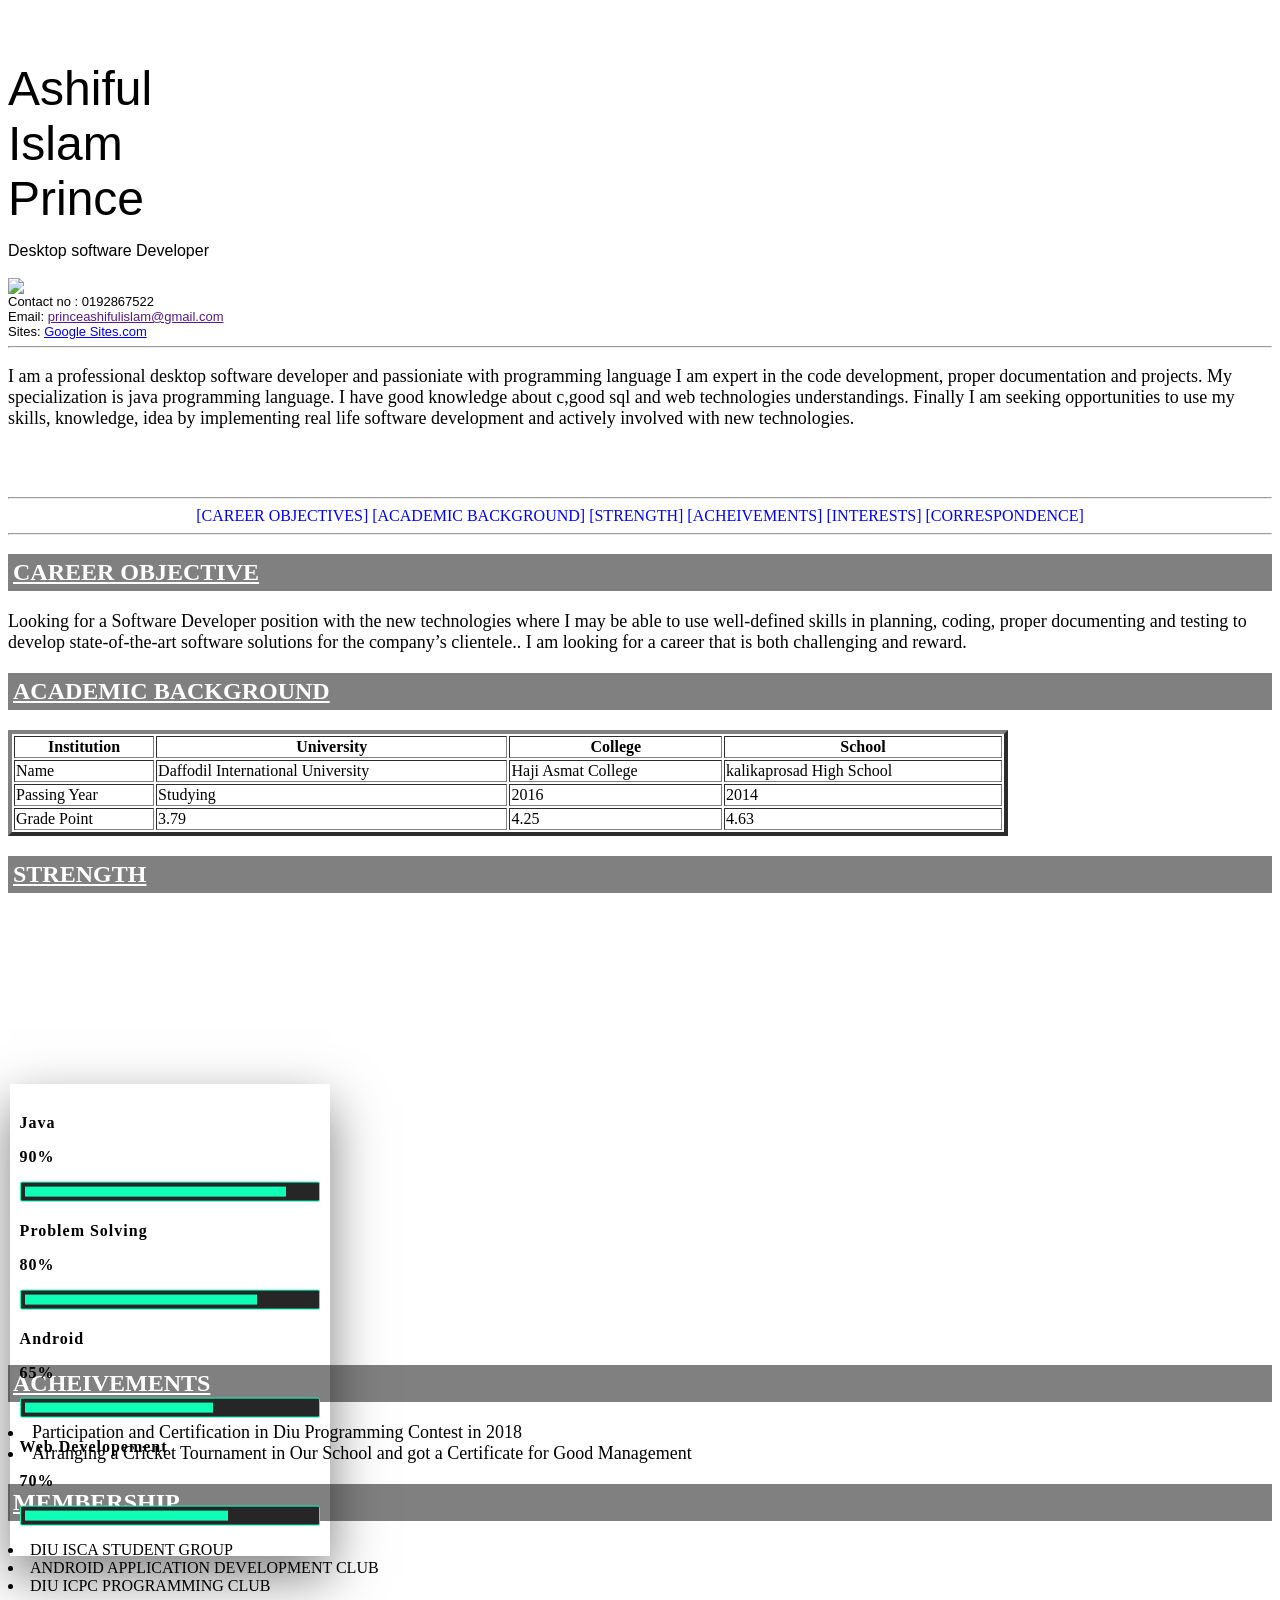
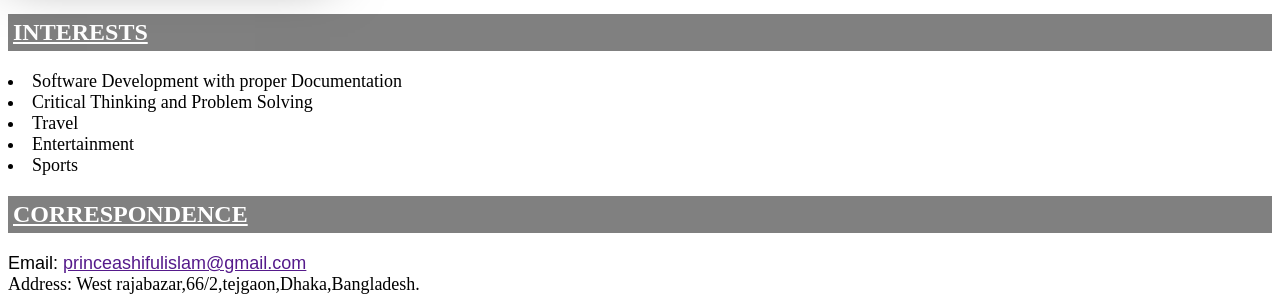
==== index.html @ 1da0167c "Rename documentationCv.html to index.html" ====
<html>
<head>
<title> RESUME </title>
<meta charset="utf-8">
<link rel="stylesheet" type="text/css" href="style.css">
</head>

<body>
<center>
<h1>
<u> MY RESUME </u>
</h1>
</center>

<p> 
<font size="8" face="arial"color="black">
    Ashiful<br> 
    Islam<br>
    Prince<br>
</font>
 </p>
    <p> 
<font size="3" face="arial"color="black">
Desktop software Developer<br> <br>
</font>
<img src="prince.jpg" style="float: left">
 </p>
<font size="2" face="arial"color="black">
   Contact no : 0192867522<br>
   Email:
   <a href=""> 
    princeashifulislam@gmail.com <br>
</a>
Sites:
     <a
href ="https://sites.google.com/diu.edu.bd/ashiful-islam-prince/home">
Google Sites.com
</a>
 <hr>
   </font> </p> 

    <font size="4">
          <p> I am a professional desktop software developer and passioniate with programming language
              I am expert in the code development, proper documentation and projects. My specialization is
              java programming language. I have good knowledge about c,good sql and web technologies understandings.
              Finally I am seeking opportunities to use my skills, knowledge, idea by implementing real life software
              development and actively involved with new technologies.</p> <br><br>
</font>
   

<hr>
<font color="blue">
<center>  
[CAREER OBJECTIVES] [ACADEMIC BACKGROUND] [STRENGTH] [ACHEIVEMENTS] [INTERESTS] [CORRESPONDENCE] </center>
</font>
<hr>
<h2>
<div style="background-color:gray;color: white; padding: 05px;">
<u> CAREER OBJECTIVE </u>
</h2>
<font size="4">
<p> Looking for a Software Developer position with the new technologies where I may be able to use well-defined skills in planning, coding, proper documenting and testing to develop state-of-the-art software solutions for the company’s clientele..
   I am looking for a career that is both challenging and reward. 
</p>
</font>

<h2>
    <div style="background-color:gray;color: white; padding: 05px;">
<u> ACADEMIC BACKGROUND </u>
</h2>
</h2>
<table border = 4 width = 1000>
<tr>
           <th> Institution </th>
           <th> University</th>
           <th> College</th>
           <th> School </th>
           
</tr>
<tr>
            <td> Name </td>
            <td> Daffodil International University </td>
            <td> Haji Asmat College </td>
            <td> kalikaprosad High School </td>
</tr>
<tr>
            <td> Passing Year </td>
            <td> Studying  </td>
            <td> 2016 </td>
            <td> 2014 </td>
</tr>
<tr>
            
            <td> Grade Point </td>
            <td> 3.79 </td>
            <td> 4.25 </td>
            <td> 4.63 </td>
</tr>
</table>
      
<h2>
    <div style="background-color:gray;color: white; padding: 05px;">
<u> STRENGTH </u>
</h2>
<div class ="center">
    <div class="skillBox">
        <p>Java</p>
        <p>90%</p>
        <div class="skill">
            <div class="skill_level" style="width: 90%"></div>
    </div>
</div>
<div class="skillBox">
        <p>Problem Solving</p>
        <p>80%</p>
        <div class="skill">
            <div class="skill_level" style="width: 80%"> </div>
       </div>
   </div>
        <div class="skillBox">
        <p>Android</p>
        <p>65%</p>
        <div class="skill">
            <div class="skill_level" style="width: 65%"></div>
        </div>
    </div>
    <div class="skillBox">
        <p>Web Developement</p>
        <p>70%</p>
        <div class="skill">
            <div class="skill_level" style="width: 70%"></div>
        </div>
    </div>
</div>

    <br>
    <br><br><br><br><br><br><br><br><br><br><br><br><br><br><br>

    <br>
    <br><br><br><br><br><br><br>
<h2>
    <div style="background-color:gray;color: white; padding: 05px;">
<u> ACHEIVEMENTS </u>
</h2>
<font size="4">
<li> Participation and Certification in Diu Programming Contest
   in 2018 
<li>Arranging a Cricket Tournament in Our School and got a           
          Certificate for Good Management
</li> 
</font>  
<h2>
    <div style="background-color:gray;color: white; padding: 05px;">
<u> MEMBERSHIP </u>
</h2>

<font size="3">
<li> DIU ISCA STUDENT GROUP
<li> ANDROID APPLICATION DEVELOPMENT CLUB
<li> DIU ICPC PROGRAMMING CLUB
</li> 
</font>  
<h2>
    <div style="background-color:gray;color: white; padding: 05px;">
<u> INTERESTS </u>
</h2>

<font size="4">
<li> Software Development with proper Documentation
<li> Critical Thinking and Problem Solving
<li> Travel
<li> Entertainment
<li> Sports
</li> 
</font>  
<h2>
    <div style="background-color:gray;color: white; padding: 05px;">
<u> CORRESPONDENCE </u>
</h2>
    <font size="4" face="arial"color="black">
   Email:
   <a href=""> 
    princeashifulislam@gmail.com <br>
</a>
</font>

<font size="4">
Address: West rajabazar,66/2,tejgaon,Dhaka,Bangladesh.
</font>  






</body>   
</html>
---- style.css ----
.center{
	width: 25%;
	position: absolute;
	top:78.4%;
	left:-15.5%;
    transform: translate(65%,80%);
	padding: 10px;
	background:;
	box-sizing: border-box;
	box-shadow: 0 20px 50px rgba(0,0,0,.5);
}
h1{
	margin: 0;
	padding: 0;
	color: #fff;
	text-transform: uppercase;
	letter-spacing: 2px;
}
.skillBox
{
	box-sizing: border-box;
	width: 100%;
	margin: 20px 0;
}
.skillBox p
{
	color: #000000;
	text-transform: 0 0 10px;
	padding: 0;
	font-weight: bold;
	letter-spacing: 1px;
}
.skillBoxp:nth-child(2)
{
	float: right;
	position: relative;
	top: -25px;
}
.skill
{
	background: #262626;
	padding: 4px;
	box-sizing: border-box;
	border: 1px solid #0fffb7;
	border-radius: 2px;
}
.skill_level
{
	background: #0fffb7;
	width: 100%;
	height: 10px;

}
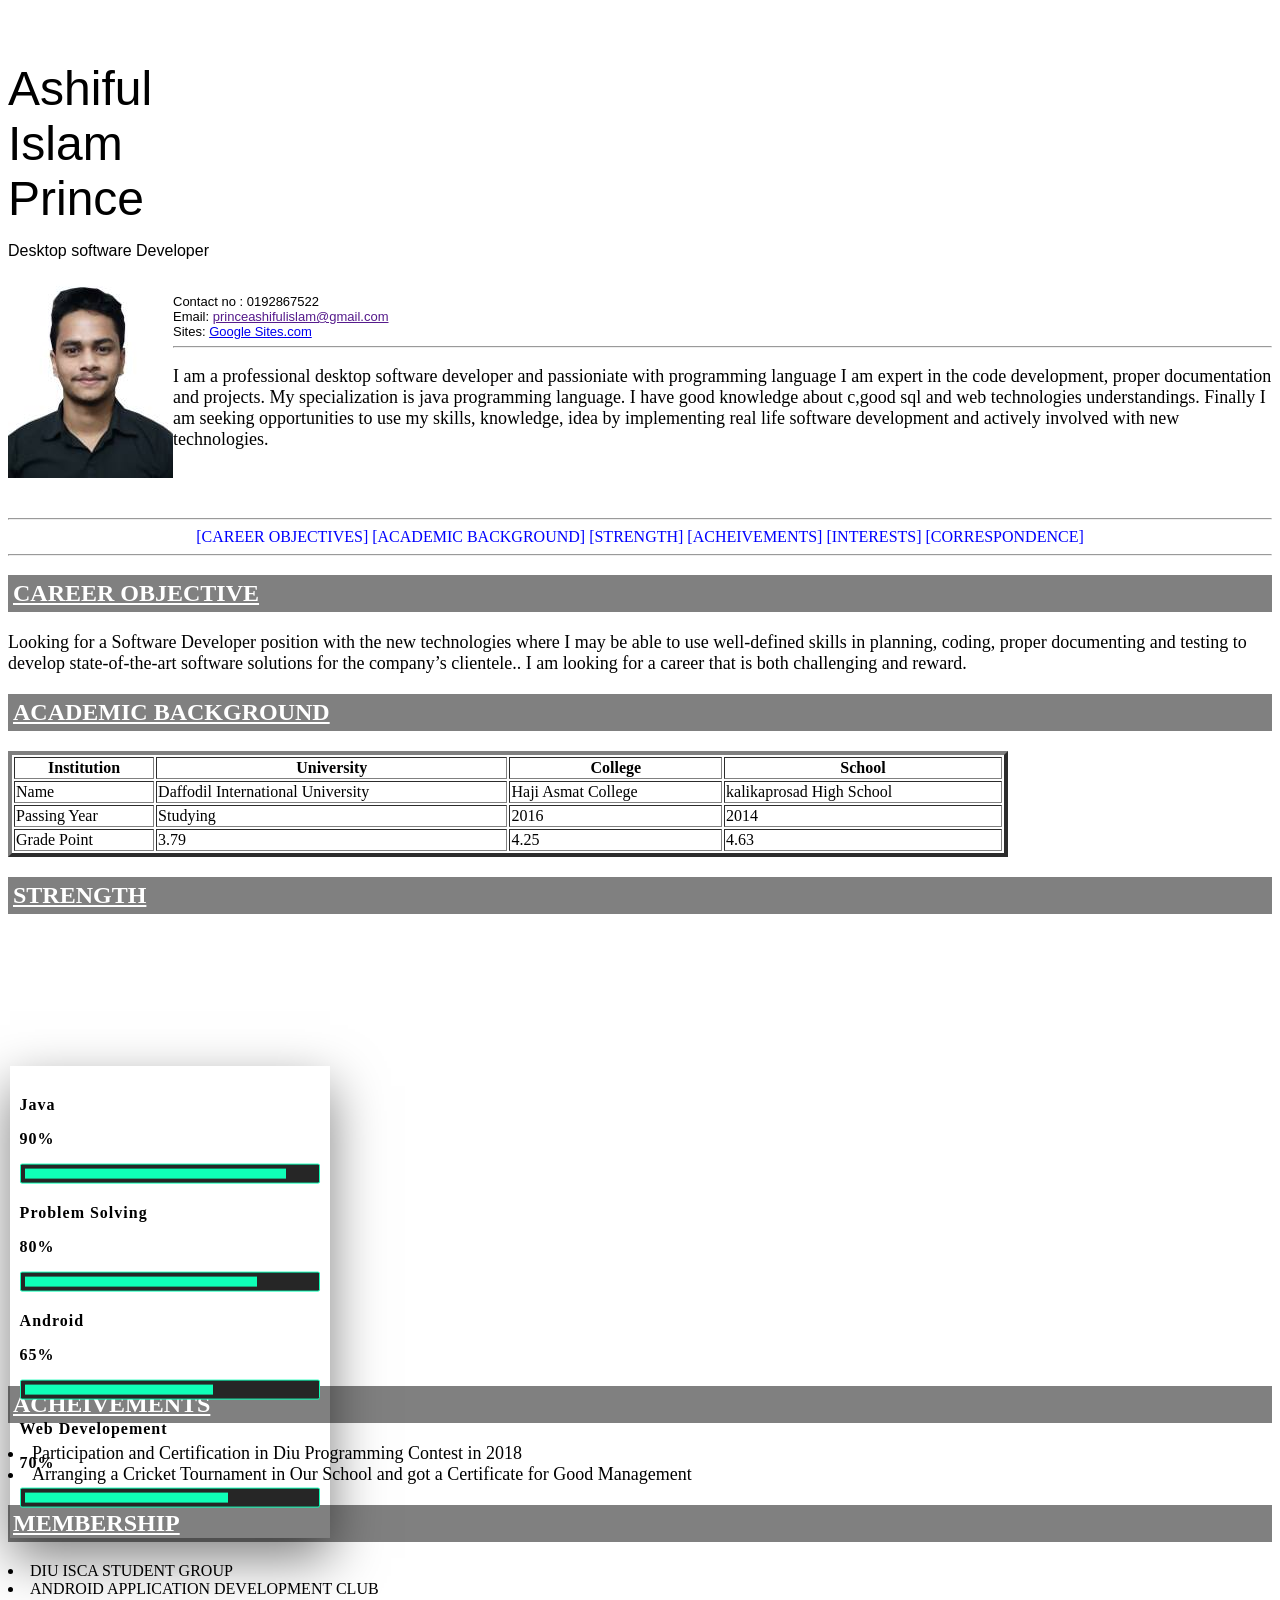
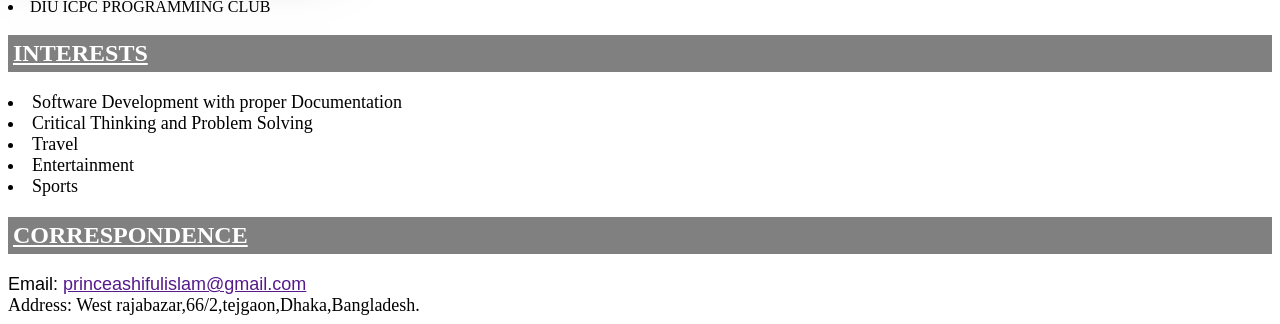
==== commit af007fb1: "Update index.html" ====
--- a/index.html
+++ b/index.html
@@ -2,7 +2,7 @@
 <head>
 <title> RESUME </title>
 <meta charset="utf-8">
-<link rel="stylesheet" type="text/css" href="style.css">
+<link rel="stylesheet" type="text/css" href="style.css" media="screen">
 </head>
 
 <body>
--- a/style.css
+++ b/style.css
@@ -2,7 +2,7 @@
 .center{
 	width: 25%;
 	position: absolute;
-	top:78.4%;
+	top:76.4%;
 	left:-15.5%;
     transform: translate(65%,80%);
 	padding: 10px;
@@ -51,4 +51,4 @@
 	width: 100%;
 	height: 10px;
 
-}+}
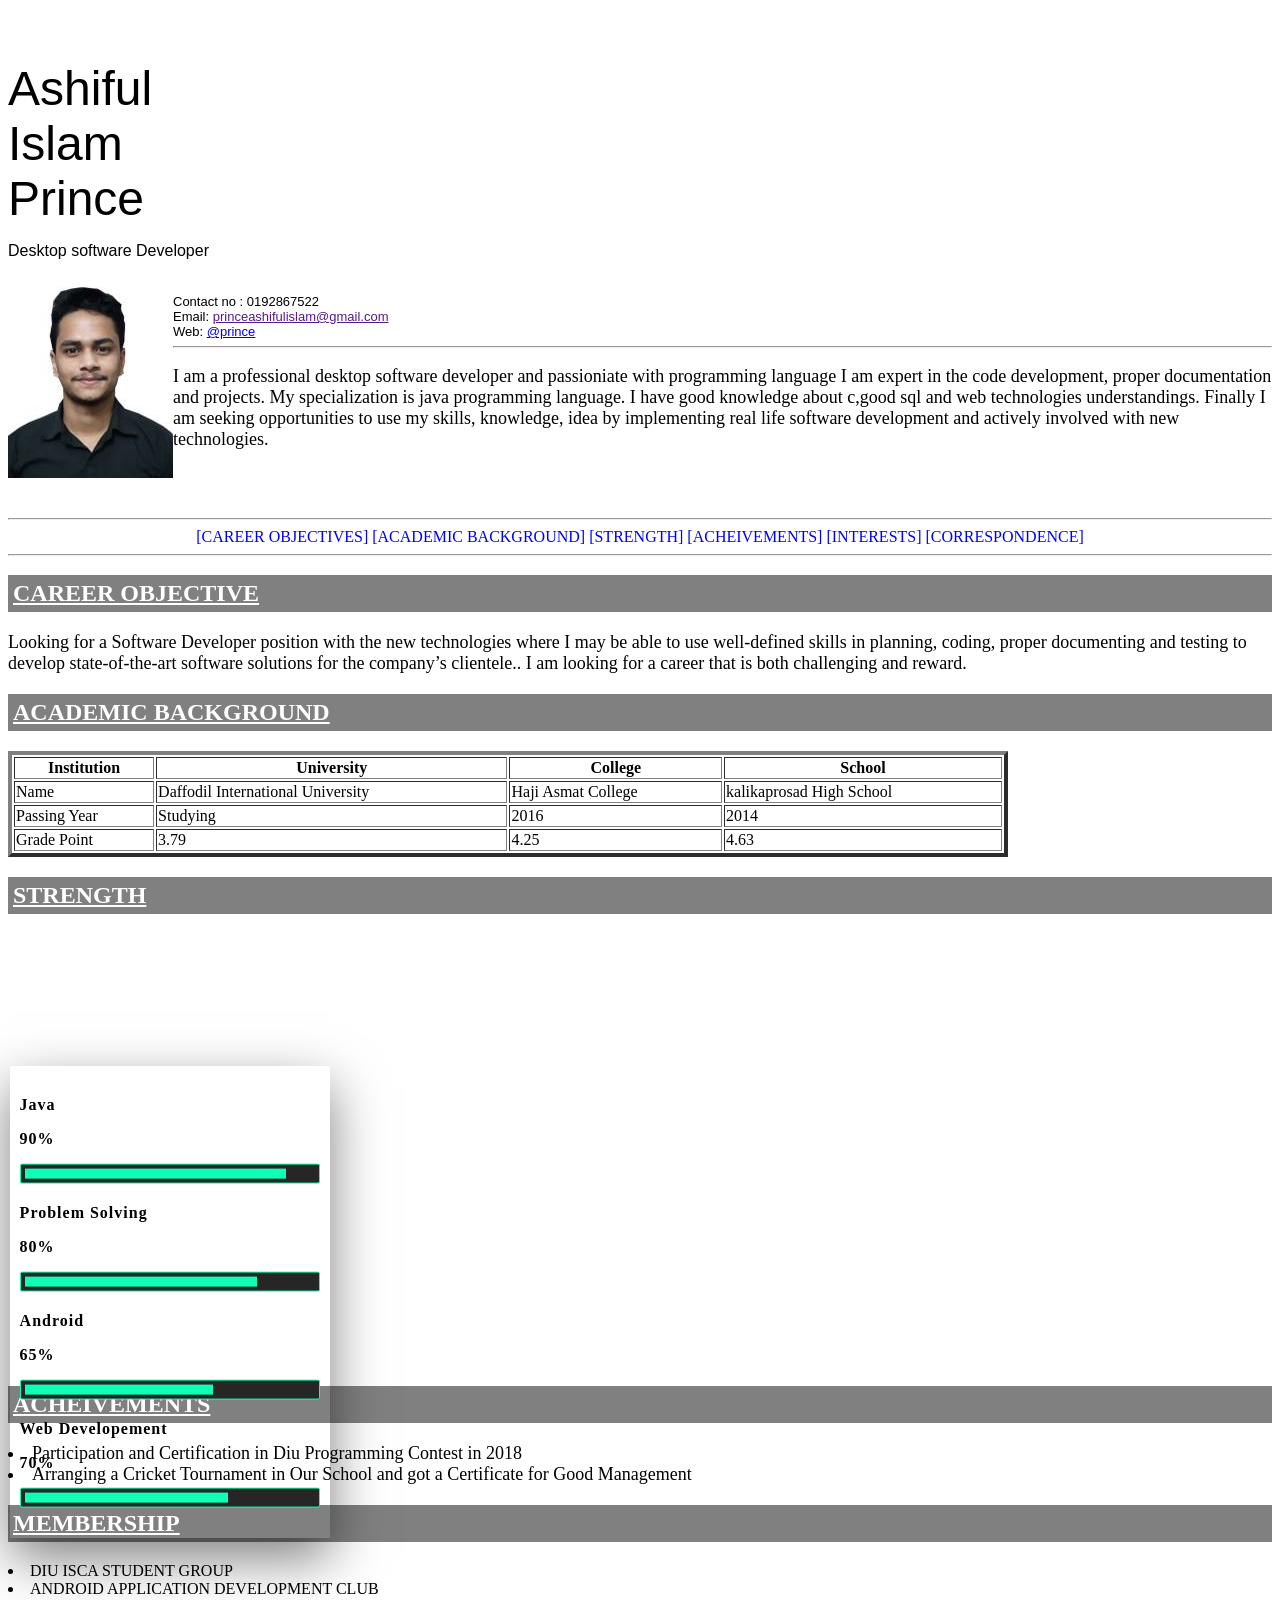
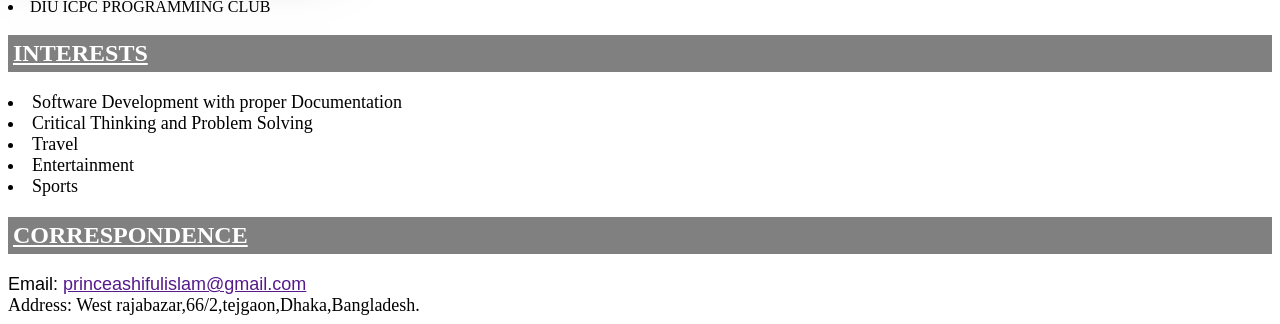
==== commit 1c49a80d: "Update index.html" ====
--- a/index.html
+++ b/index.html
@@ -31,10 +31,10 @@
    <a href=""> 
     princeashifulislam@gmail.com <br>
 </a>
-Sites:
+Web:
      <a
 href ="https://sites.google.com/diu.edu.bd/ashiful-islam-prince/home">
-Google Sites.com
+@prince
 </a>
  <hr>
    </font> </p> 
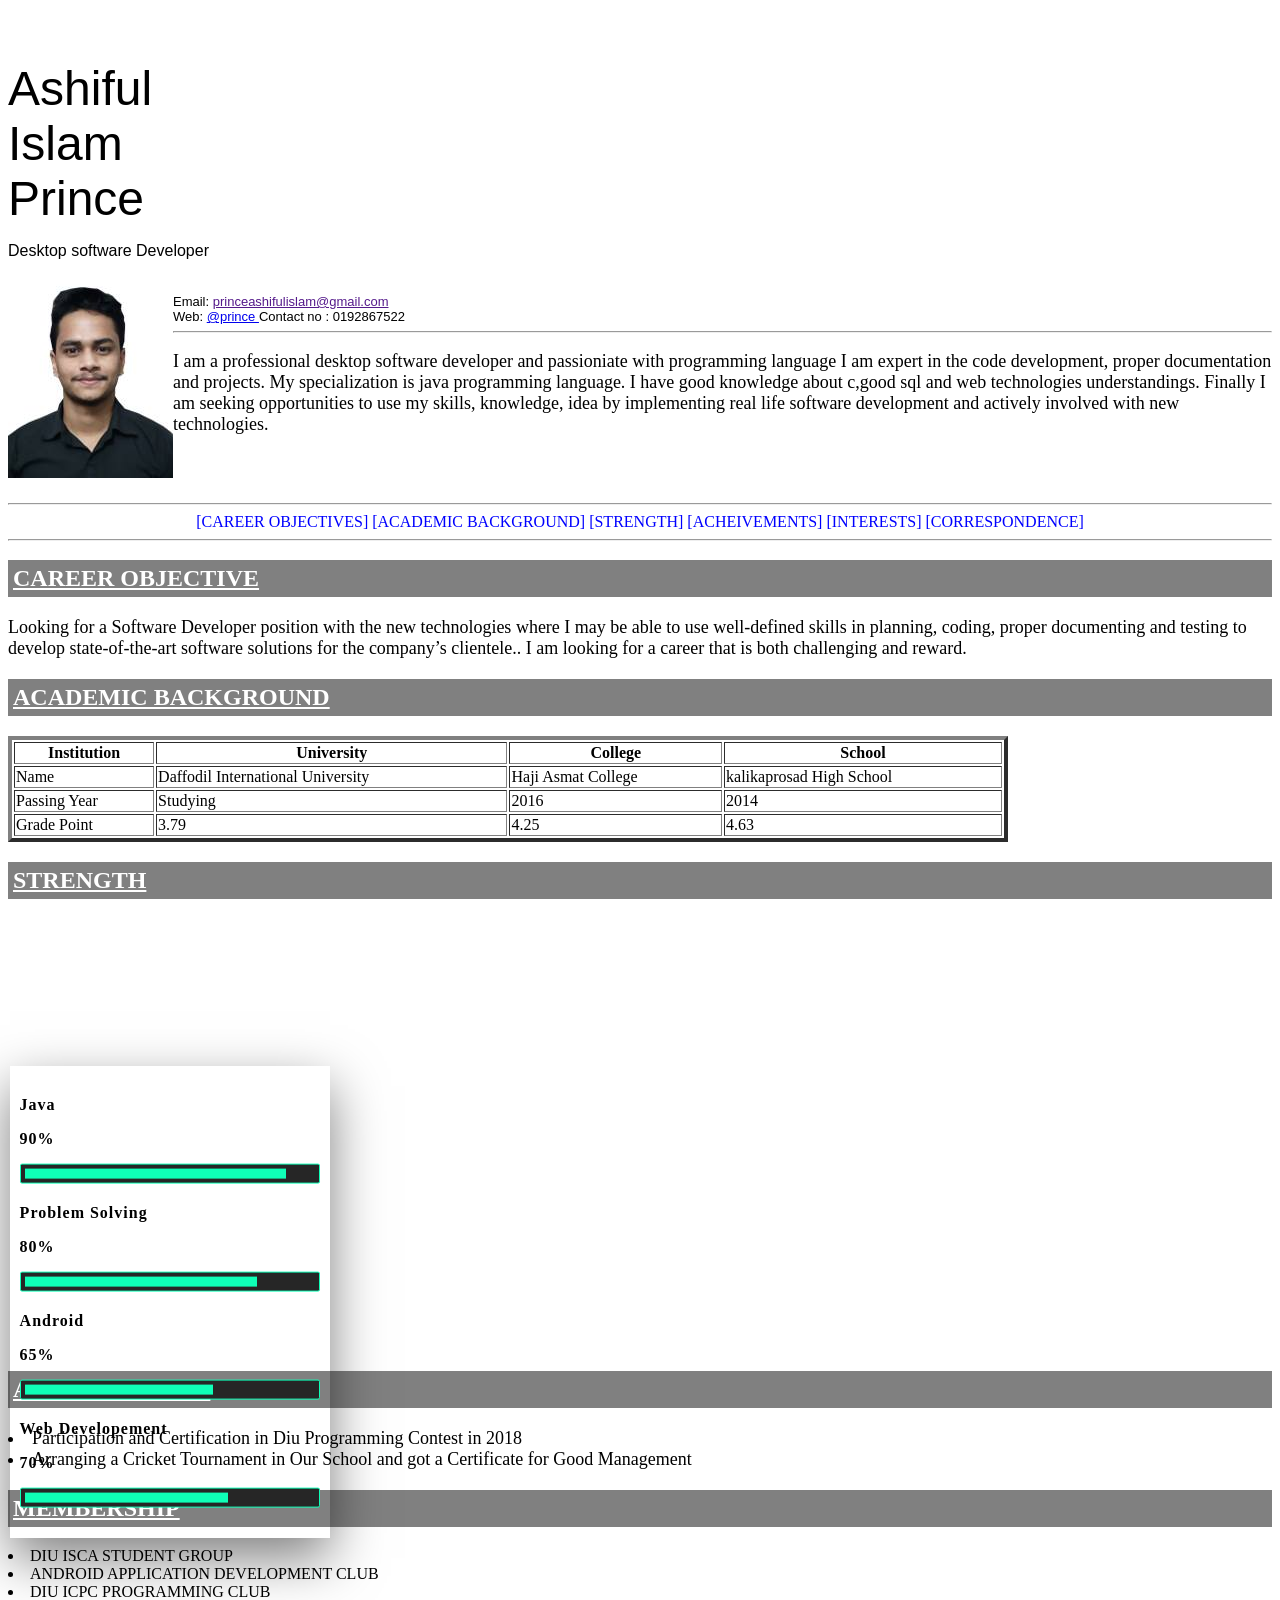
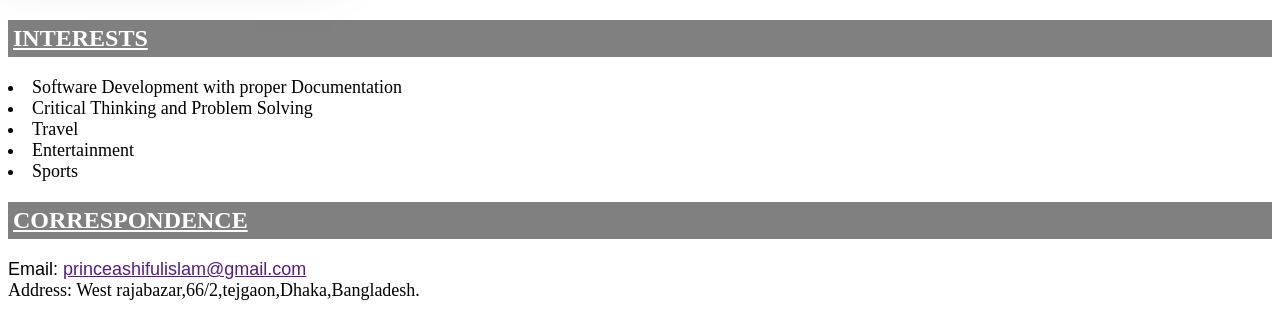
==== commit e91deb32: "Update index.html" ====
--- a/index.html
+++ b/index.html
@@ -26,7 +26,7 @@
 <img src="prince.jpg" style="float: left">
  </p>
 <font size="2" face="arial"color="black">
-   Contact no : 0192867522<br>
+  
    Email:
    <a href=""> 
     princeashifulislam@gmail.com <br>
@@ -36,6 +36,7 @@
 href ="https://sites.google.com/diu.edu.bd/ashiful-islam-prince/home">
 @prince
 </a>
+     Contact no : 0192867522<br>
  <hr>
    </font> </p> 
 
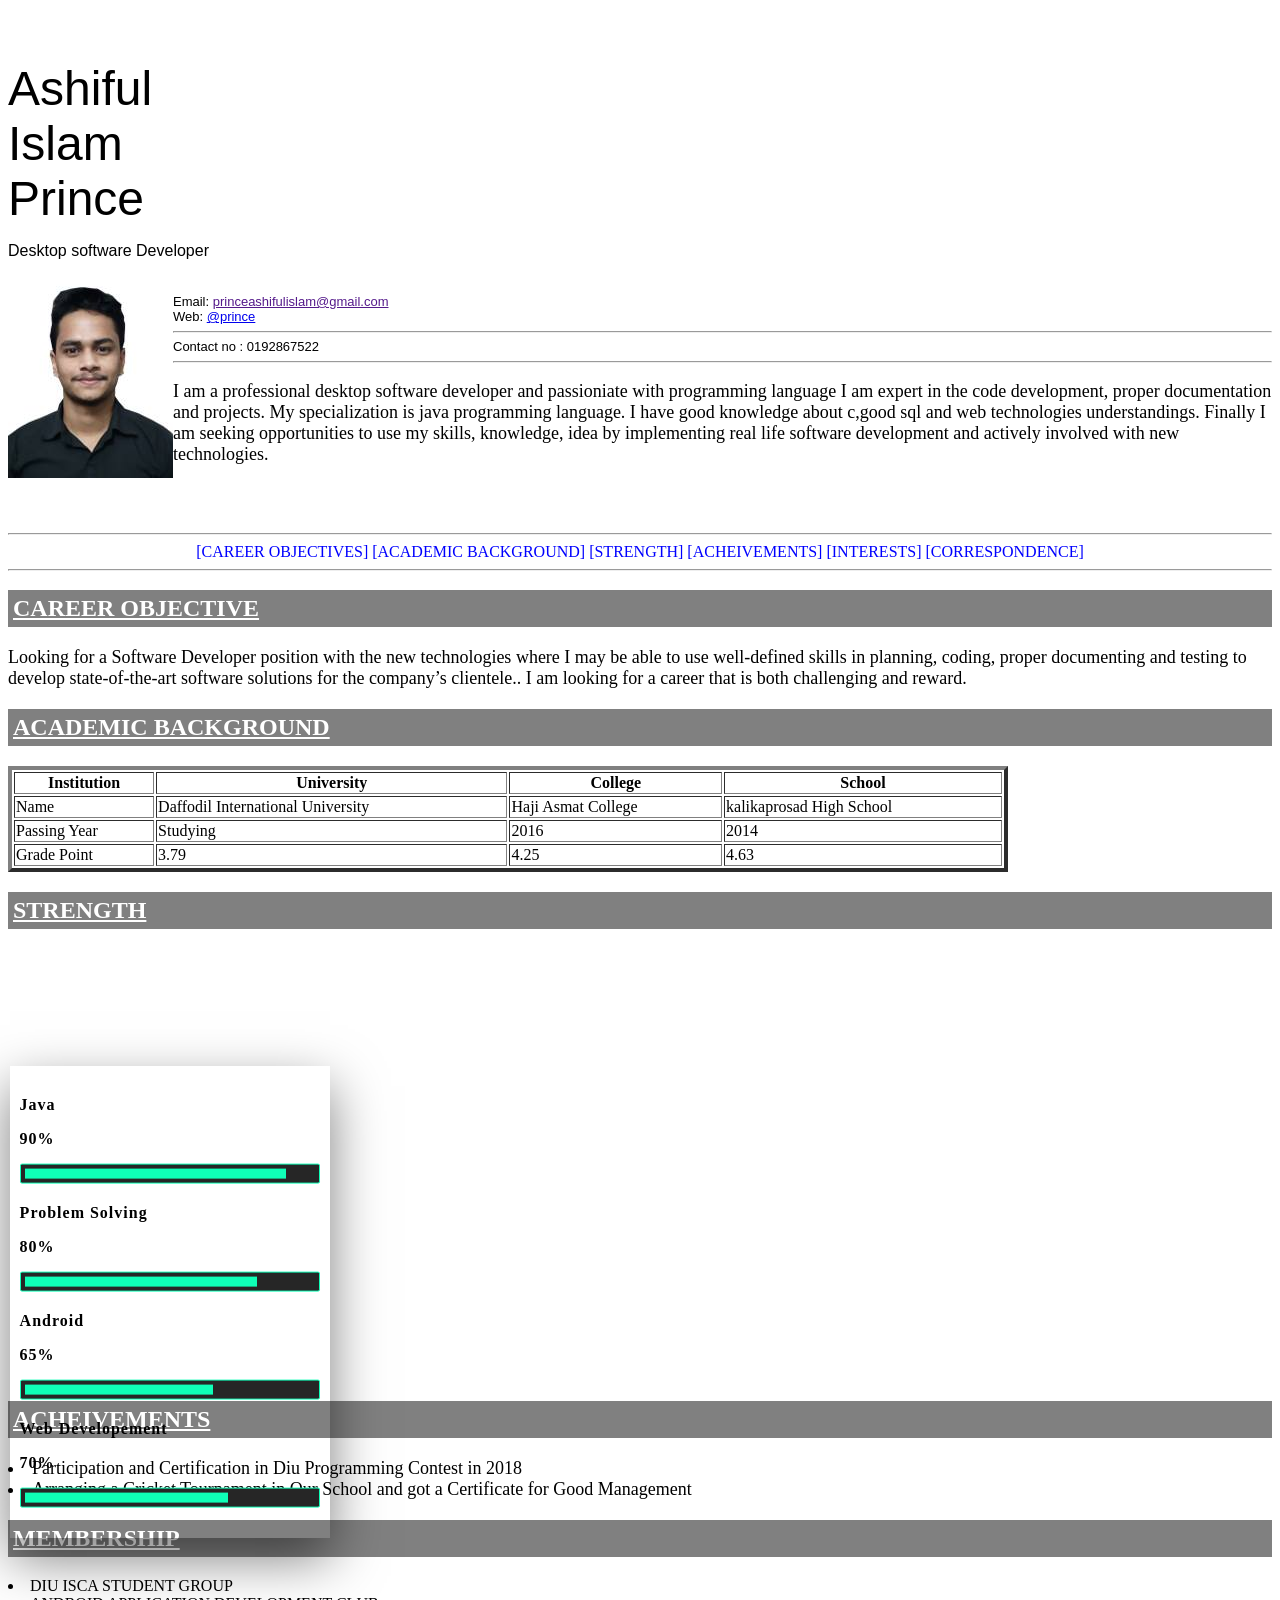
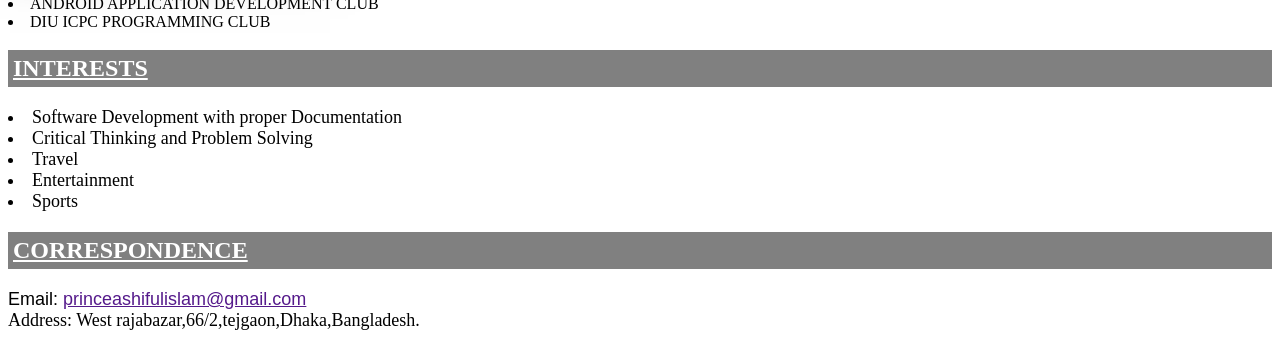
==== commit 1a62614b: "Update index.html" ====
--- a/index.html
+++ b/index.html
@@ -34,7 +34,7 @@
 Web:
      <a
 href ="https://sites.google.com/diu.edu.bd/ashiful-islam-prince/home">
-@prince
+@prince <hr>
 </a>
      Contact no : 0192867522<br>
  <hr>
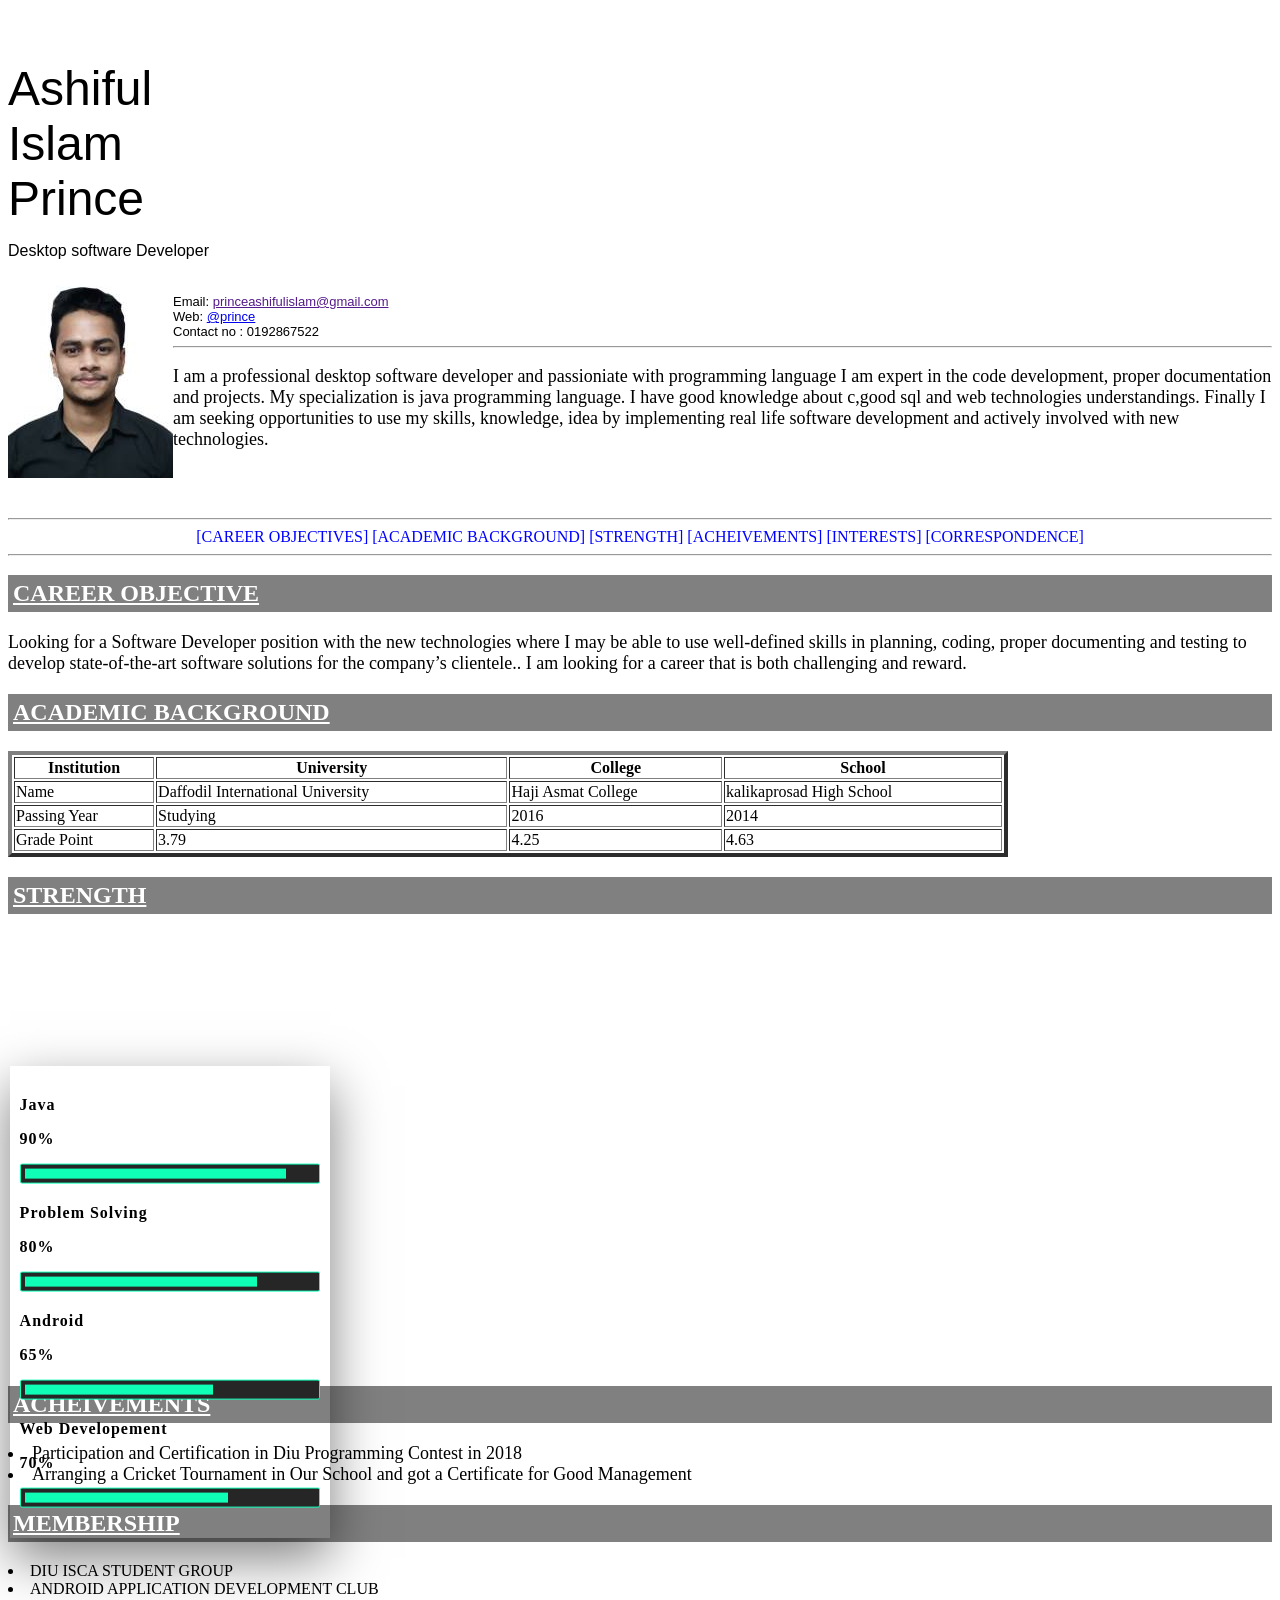
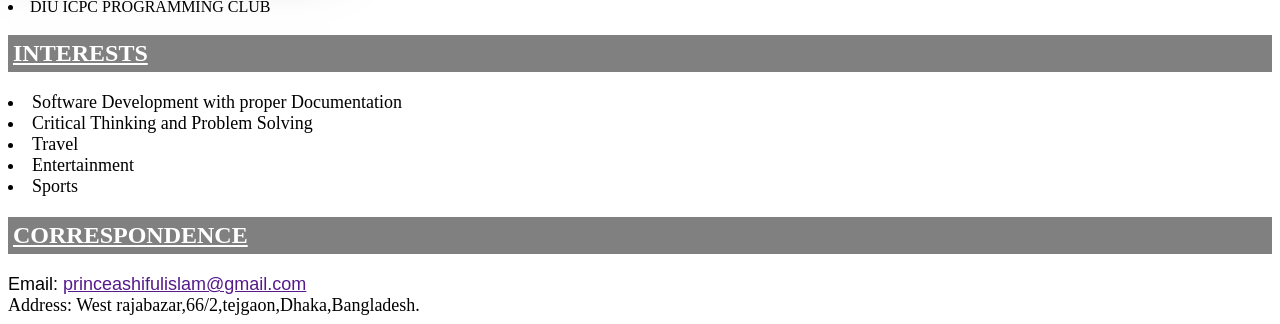
==== commit 70b35863: "Update index.html" ====
--- a/index.html
+++ b/index.html
@@ -34,7 +34,7 @@
 Web:
      <a
 href ="https://sites.google.com/diu.edu.bd/ashiful-islam-prince/home">
-@prince <hr>
+@prince <br>
 </a>
      Contact no : 0192867522<br>
  <hr>
